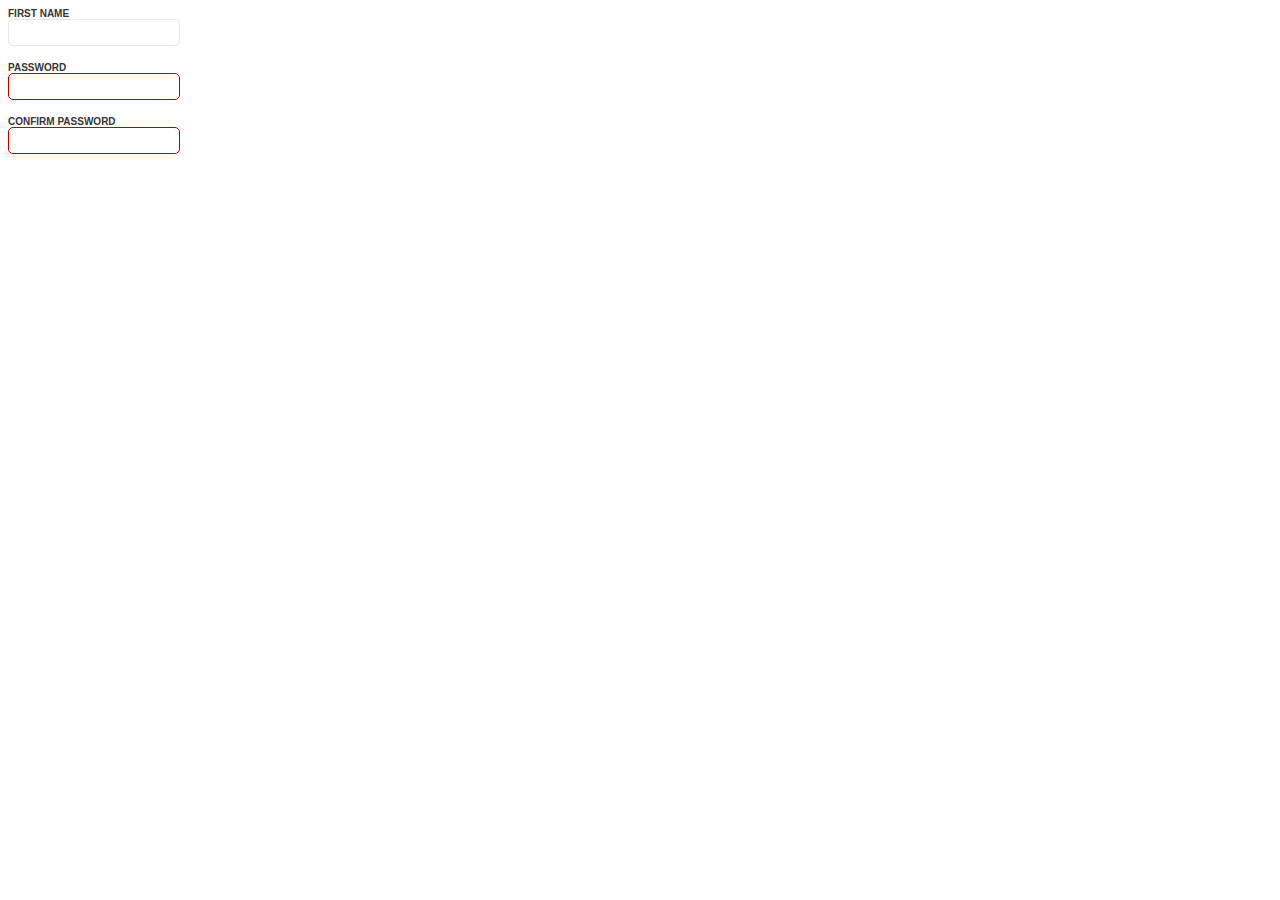
==== pass-verification.html @ e51b2031 "add password invalid border color" ====
<!DOCTYPE html>
<html lang="en">
<head>
  <meta charset="UTF-8">
  <meta http-equiv="X-UA-Compatible" content="IE=edge">
  <meta name="viewport" content="width=device-width, initial-scale=1.0">
  <title>Document</title>
  <style>
    input, label {
      display: block;
    }
    input {
      -webkit-appearance: none;
      appearance: none;
      outline: none;
      width: 10rem;
    }

    label {
      text-transform: uppercase;
      font-family: Arial, Helvetica, sans-serif;
      font-weight: bolder;
      font-size: 10px;
      color: rgb(54, 54, 54);
    }
    
    input {
      padding: 5px;
      border: 0.5px solid #E5E7EB;
      border-radius: 5px;
      margin-bottom: 1rem;
    }

    input:focus {
      border-color: rgb(122, 122, 255);
      /* box-shadow from https://getcssscan.com/css-box-shadow-examples */
      box-shadow: rgba(0, 0, 0, 0.35) 0px 5px 15px;
    }

    input:invalid {
      border-color: rgb(184, 0, 0);
    }
  </style>
</head>
<body>
  <label for="first-name">first name</label>
  <input type="email" name="email" id="email">
  
  <label for="password">password</label>
  <input type="password" name="password" id="password" required>
  <label for="confirm-pass">confirm password</label>
  <input type="password" name="confirm-pass" id="confirm-pass" required>
</body>
</html>
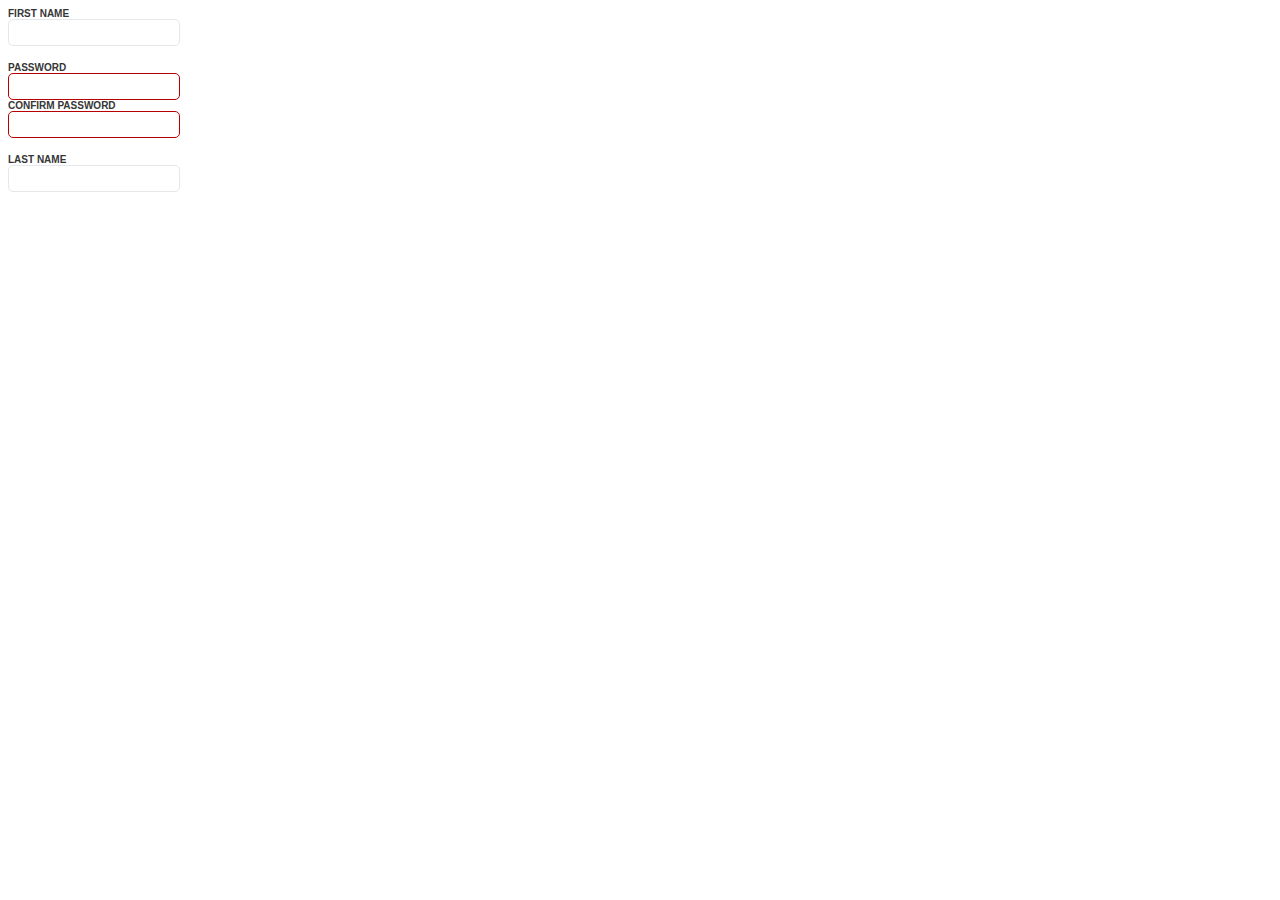
==== commit ccad1fdd: "add check for pass confirmation" ====
--- a/pass-verification.html
+++ b/pass-verification.html
@@ -28,7 +28,17 @@
       padding: 5px;
       border: 0.5px solid #E5E7EB;
       border-radius: 5px;
+      /* margin-bottom: 1rem; */
+    }
+    .no-span {
       margin-bottom: 1rem;
+    }
+
+    .error.active {
+      font-family: Arial, Helvetica, sans-serif;
+      content: "*Passwords do not match";
+      color: rgb(184, 0, 0);
+      font-size: 12px;
     }
 
     input:focus {
@@ -44,11 +54,53 @@
 </head>
 <body>
   <label for="first-name">first name</label>
-  <input type="email" name="email" id="email">
+  <input class="no-span" type="email" name="email" id="email">
   
   <label for="password">password</label>
   <input type="password" name="password" id="password" required>
+  <span class="error"></span>
+
   <label for="confirm-pass">confirm password</label>
-  <input type="password" name="confirm-pass" id="confirm-pass" required>
+  <input class="no-span" type="password" name="confirm-pass" id="confirm-pass" required>
+
+  <label for="last-name">last name</label>
+  <input class="no-span" type="text" name="last-name" id="last-name">
+  <script>
+    const pass = document.getElementById("password");
+    const passError = document.querySelector("#password + span.error")
+
+    const confirm_pass = document.getElementById("confirm-pass");
+
+    pass.addEventListener('input', function (event) {
+      if (pass.validity.valid) {
+        passError.textContent = '';
+        passError.className = 'error';
+      } else {
+        showError();
+      }
+    });
+
+    confirm_pass.addEventListener('input', function (event) {
+      if (confirm_pass.value != pass.value) {
+        showError();
+      }
+
+      if (confirm_pass.value == pass.value) {
+        passError.textContent = '';
+        passError.className = 'error';
+      }
+    })
+
+    function showError() {
+      if (pass.value != confirm_pass.value) {
+        passError.textContent = 'Passwords do not match';
+      } else if (pass.validity.valueMissing) {
+        passError.textContent = 'Please enter a password';
+      }
+
+      passError.className = 'error active';
+    }
+
+  </script>
 </body>
 </html>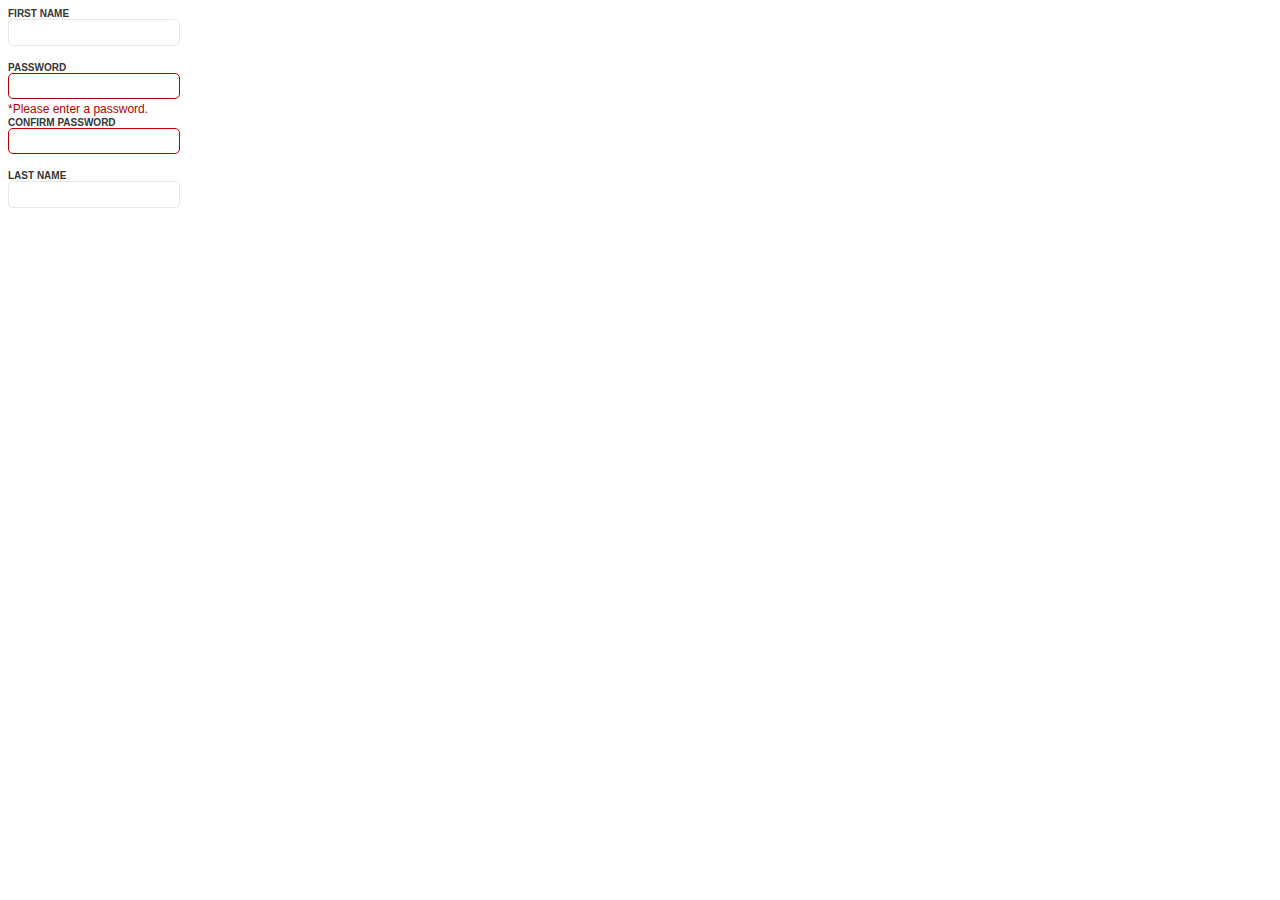
==== commit 5b7c6856: "add working password confirmation with span text" ====
--- a/pass-verification.html
+++ b/pass-verification.html
@@ -34,10 +34,10 @@
       margin-bottom: 1rem;
     }
 
-    .error.active {
+    .error.active, input:invalid, input:invalid + span::before {
       font-family: Arial, Helvetica, sans-serif;
-      content: "*Passwords do not match";
       color: rgb(184, 0, 0);
+      border-color: rgb(184, 0, 0);
       font-size: 12px;
     }
 
@@ -47,8 +47,8 @@
       box-shadow: rgba(0, 0, 0, 0.35) 0px 5px 15px;
     }
 
-    input:invalid {
-      border-color: rgb(184, 0, 0);
+    input:invalid + span::before {
+      content: "*Please enter a password. ";
     }
   </style>
 </head>
@@ -73,30 +73,46 @@
 
     pass.addEventListener('input', function (event) {
       if (pass.validity.valid) {
-        passError.textContent = '';
-        passError.className = 'error';
+        if (pass.value != confirm_pass.value) {
+          showConfirmError();
+        } else {
+          passError.textContent = '';
+          passError.className = 'error';
+        }
       } else {
-        showError();
+        showPassError();
       }
     });
 
     confirm_pass.addEventListener('input', function (event) {
       if (confirm_pass.value != pass.value) {
-        showError();
+        showConfirmError();
       }
 
       if (confirm_pass.value == pass.value) {
+        pass.setCustomValidity('');
         passError.textContent = '';
         passError.className = 'error';
       }
     })
 
-    function showError() {
-      if (pass.value != confirm_pass.value) {
-        passError.textContent = 'Passwords do not match';
-      } else if (pass.validity.valueMissing) {
-        passError.textContent = 'Please enter a password';
+    function showConfirmError() {
+      passError.textContent = 'Passwords do not match!';
+      passError.className = 'error active';
+    }
+
+    function showPassError() {
+      if (pass.validity.valueMissing) {
+        // passError.textContent = 'Please enter a password';
       }
+
+
+      // if (pass.value != confirm_pass.value) {
+      //   pass.setCustomValidity("invalid field");
+      //   passError.textContent = 'Passwords do not match';
+      // } else if (pass.validity.valueMissing) {
+      //   passError.textContent = 'Please enter a password';
+      // }
 
       passError.className = 'error active';
     }
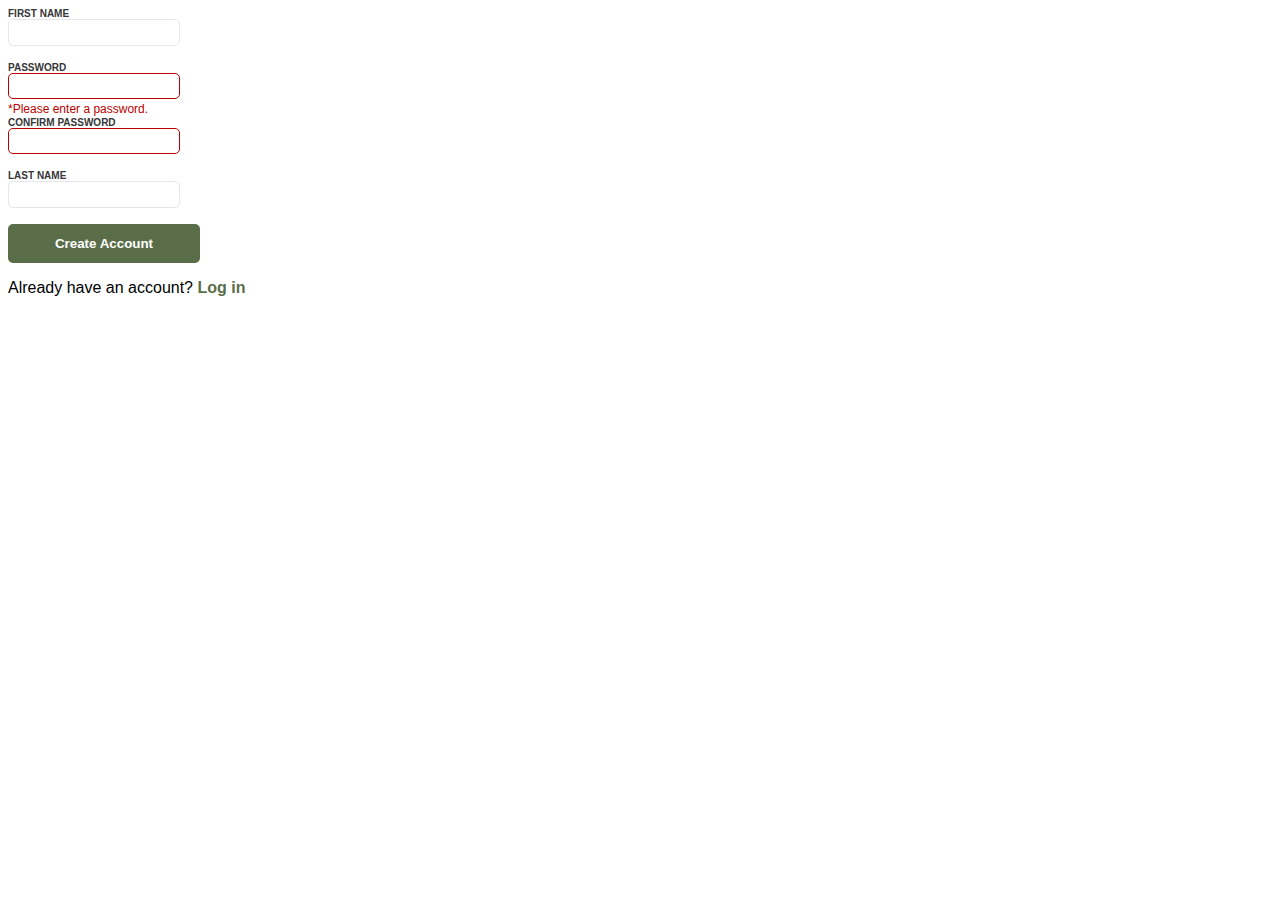
==== commit 027bb79f: "add create account/login code" ====
--- a/pass-verification.html
+++ b/pass-verification.html
@@ -9,7 +9,8 @@
     input, label {
       display: block;
     }
-    input {
+
+    input, button {
       -webkit-appearance: none;
       appearance: none;
       outline: none;
@@ -50,6 +51,35 @@
     input:invalid + span::before {
       content: "*Please enter a password. ";
     }
+
+    button {
+      padding: 12px;
+      width: 12rem;
+      border: none;
+      background-color: #596D48;
+      color: white;
+      font-weight: bold;
+      border-radius: 5px;
+      cursor: pointer;
+      -webkit-transition-duration: 0.4s; /* Safari */
+      transition-duration: 0.4s;
+    }
+
+    button:hover {
+      box-shadow: 0 12px 16px 0 rgba(0,0,0,0.24),0 17px 50px 0 rgba(0,0,0,0.19);
+    }
+
+    a {
+      font-family: Arial, Helvetica, sans-serif;
+      text-decoration: none;
+      color: #596D48;
+      font-weight: bolder;
+    }
+
+    .login {
+      font-family: Arial, Helvetica, sans-serif;
+    }
+
   </style>
 </head>
 <body>
@@ -65,6 +95,9 @@
 
   <label for="last-name">last name</label>
   <input class="no-span" type="text" name="last-name" id="last-name">
+
+  <button>Create Account</button>
+  <p class="login">Already have an account? <a href="https://github.com/raymart-evangelista">Log in</a></p>
   <script>
     const pass = document.getElementById("password");
     const passError = document.querySelector("#password + span.error")
